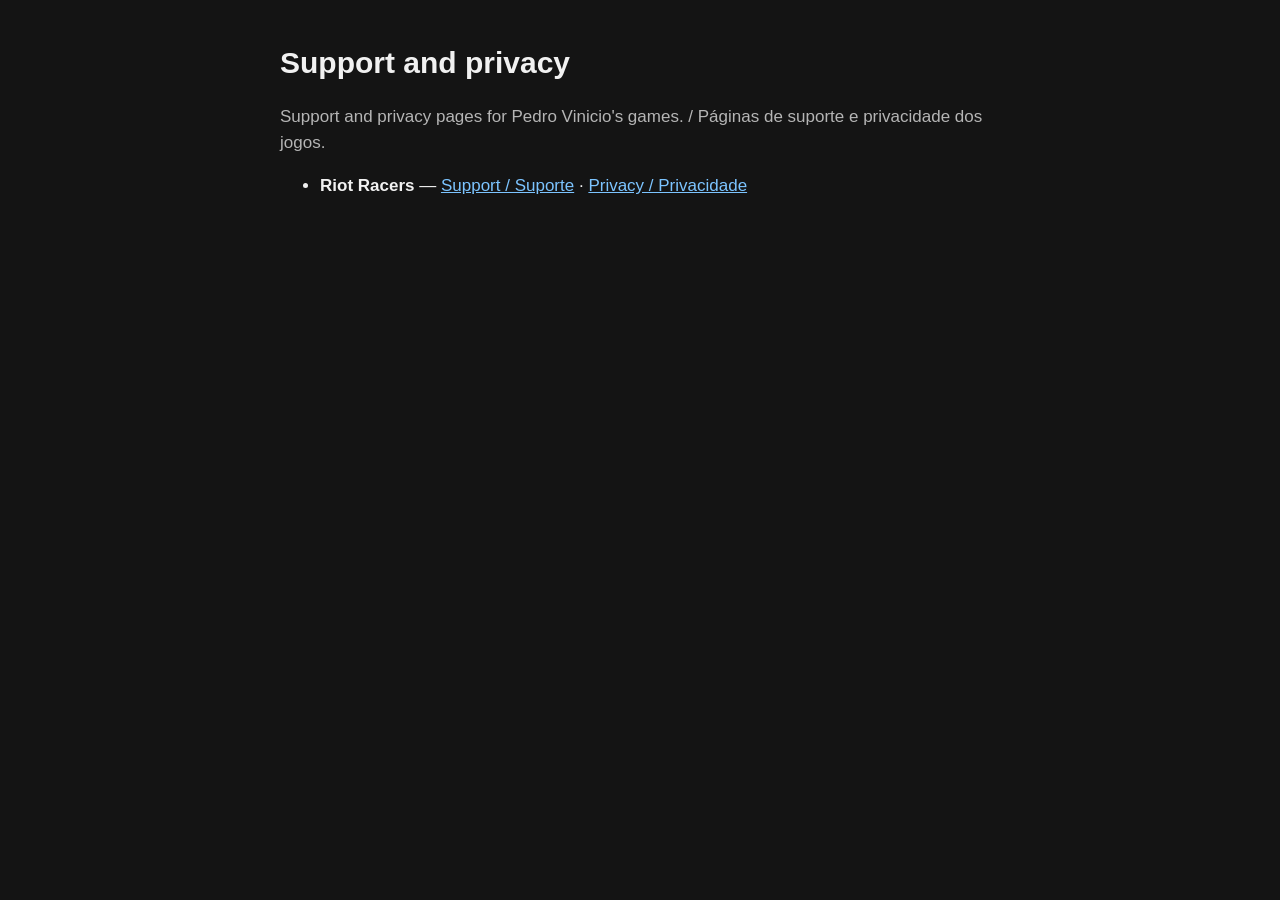
==== index.html @ ca43405e "Move Riot Racers support and privacy pages from riot-racers-legal One folder per game so new games s" ====
<!doctype html>
<html lang="en"><head><meta charset="utf-8"><meta name="viewport" content="width=device-width,initial-scale=1">
<title>Games · Support and privacy</title><style>
:root{--bg:#141414;--fg:#f1f1f1;--muted:#b5b5b5;--link:#7cc4ff}
body{margin:0;background:var(--bg);color:var(--fg);font:17px/1.55 -apple-system,BlinkMacSystemFont,"Segoe UI",sans-serif}
main{max-width:720px;margin:0 auto;padding:32px 16px 64px}
h1{font-size:30px;margin:8px 0 4px}a{color:var(--link)}.muted{color:var(--muted)}
li{margin:10px 0}
</style></head>
<body><main>
<h1>Support and privacy</h1>
<p class="muted">Support and privacy pages for Pedro Vinicio's games. / Páginas de suporte e privacidade dos jogos.</p>
<ul>
<li><strong>Riot Racers</strong> — <a href="riot-racers/support.html">Support / Suporte</a> · <a href="riot-racers/privacy.html">Privacy / Privacidade</a></li>
</ul>
</main></body></html>
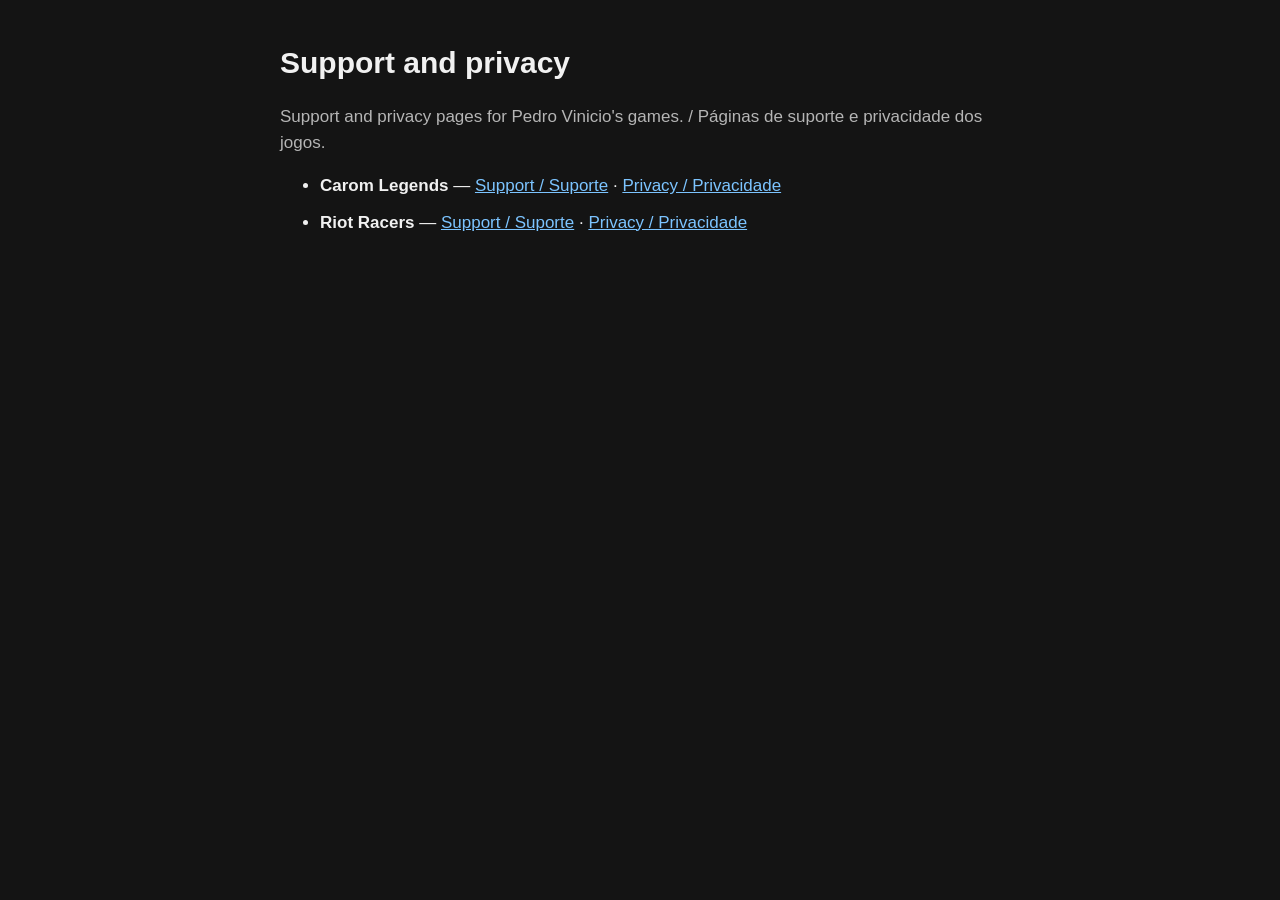
==== commit c97f2e8b: "Move Carom Legends support and privacy pages from carom-legends-legal Issue link now opens in all-le" ====
--- a/index.html
+++ b/index.html
@@ -11,6 +11,7 @@
 <h1>Support and privacy</h1>
 <p class="muted">Support and privacy pages for Pedro Vinicio's games. / Páginas de suporte e privacidade dos jogos.</p>
 <ul>
+<li><strong>Carom Legends</strong> — <a href="carom-legends/support.html">Support / Suporte</a> · <a href="carom-legends/privacy.html">Privacy / Privacidade</a></li>
 <li><strong>Riot Racers</strong> — <a href="riot-racers/support.html">Support / Suporte</a> · <a href="riot-racers/privacy.html">Privacy / Privacidade</a></li>
 </ul>
 </main></body></html>
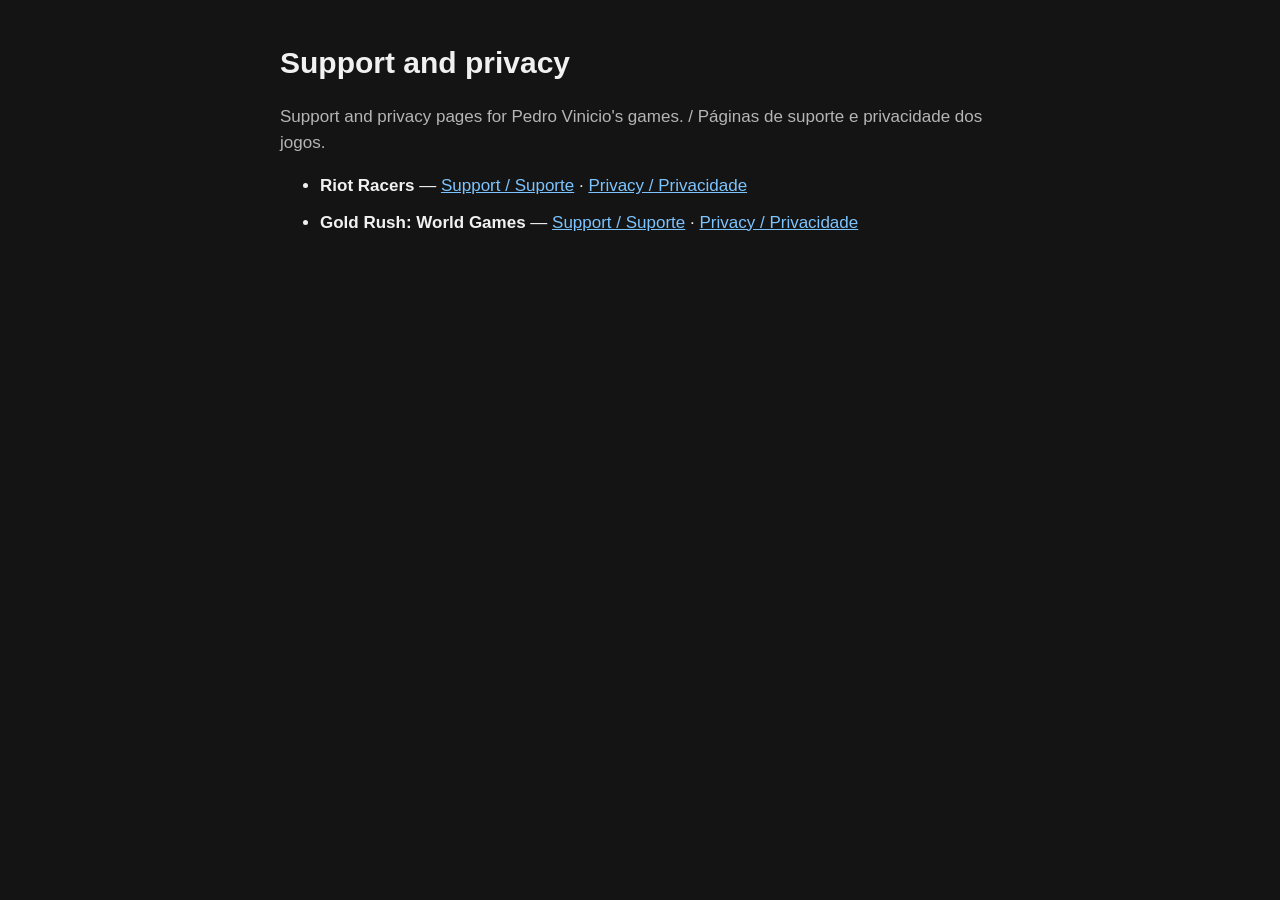
==== commit 5c91a49e: "List Gold Rush: World Games in the root index and README Co-Authored-By: Claude Opus 5.5 <noreply@an" ====
--- a/index.html
+++ b/index.html
@@ -11,7 +11,7 @@
 <h1>Support and privacy</h1>
 <p class="muted">Support and privacy pages for Pedro Vinicio's games. / Páginas de suporte e privacidade dos jogos.</p>
 <ul>
-<li><strong>Carom Legends</strong> — <a href="carom-legends/support.html">Support / Suporte</a> · <a href="carom-legends/privacy.html">Privacy / Privacidade</a></li>
 <li><strong>Riot Racers</strong> — <a href="riot-racers/support.html">Support / Suporte</a> · <a href="riot-racers/privacy.html">Privacy / Privacidade</a></li>
+<li><strong>Gold Rush: World Games</strong> — <a href="gold-rush/support.html">Support / Suporte</a> · <a href="gold-rush/privacy.html">Privacy / Privacidade</a></li>
 </ul>
 </main></body></html>
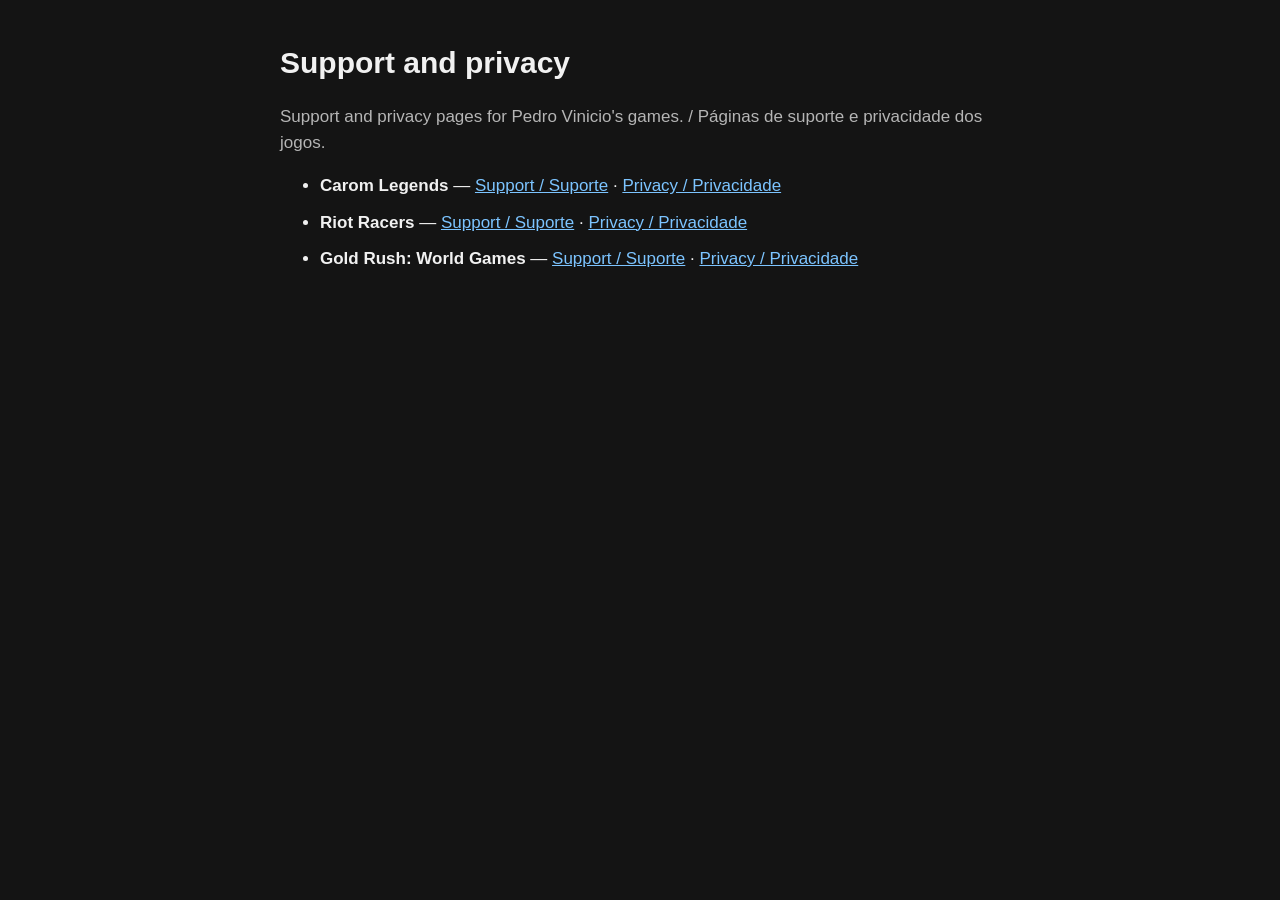
==== commit acf02e1a: "Merge Carom Legends pages Co-Authored-By: Claude Opus 5.5 <noreply@anthropic.com> Claude-Session: ht" ====
--- a/index.html
+++ b/index.html
@@ -11,6 +11,7 @@
 <h1>Support and privacy</h1>
 <p class="muted">Support and privacy pages for Pedro Vinicio's games. / Páginas de suporte e privacidade dos jogos.</p>
 <ul>
+<li><strong>Carom Legends</strong> — <a href="carom-legends/support.html">Support / Suporte</a> · <a href="carom-legends/privacy.html">Privacy / Privacidade</a></li>
 <li><strong>Riot Racers</strong> — <a href="riot-racers/support.html">Support / Suporte</a> · <a href="riot-racers/privacy.html">Privacy / Privacidade</a></li>
 <li><strong>Gold Rush: World Games</strong> — <a href="gold-rush/support.html">Support / Suporte</a> · <a href="gold-rush/privacy.html">Privacy / Privacidade</a></li>
 </ul>
